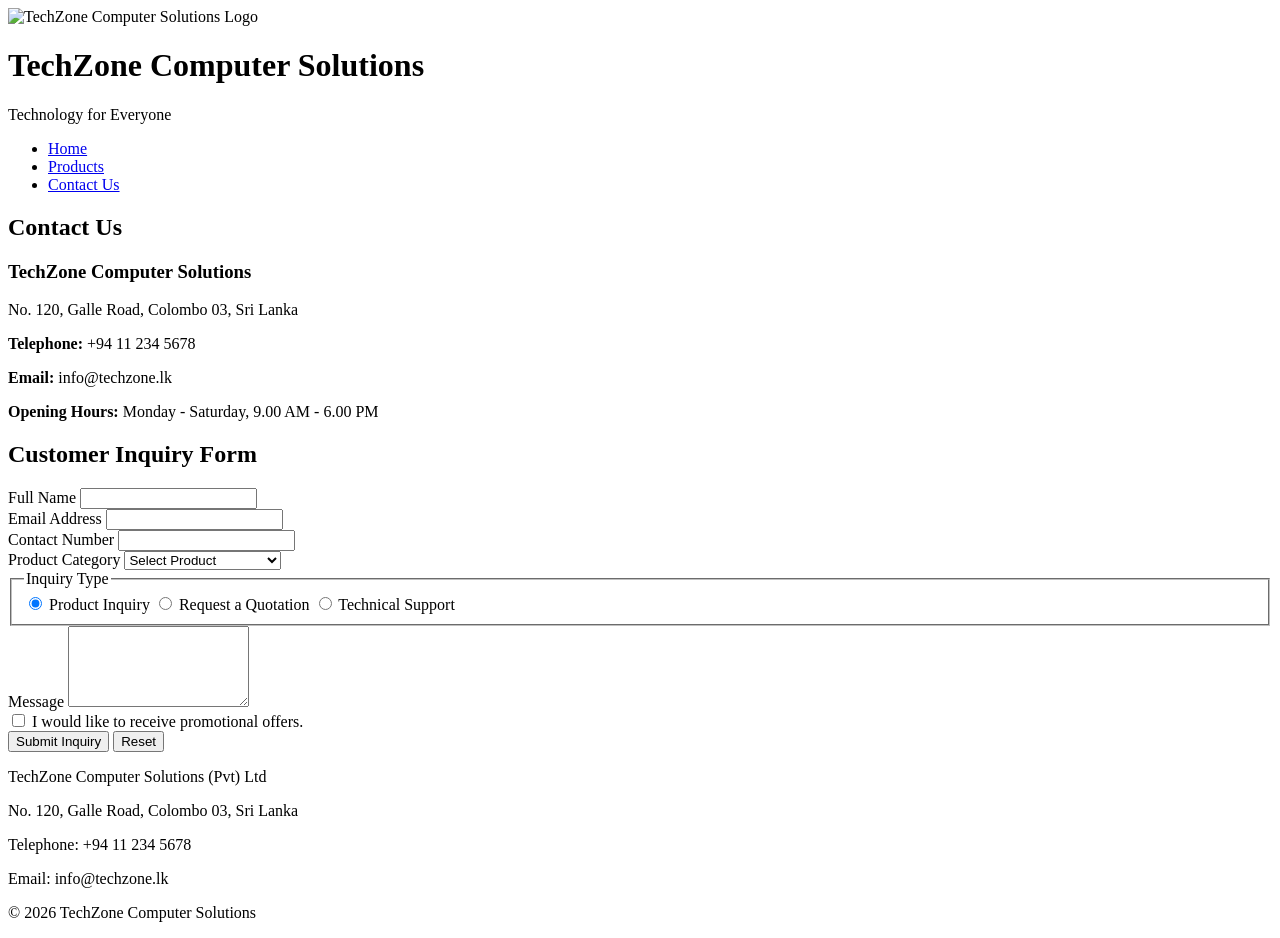
==== contact.html @ 460dcedb "Files added" ====
<!DOCTYPE html>
<html lang="en">
<head>
  <meta charset="UTF-8">
  <meta name="viewport" content="width=device-width, initial-scale=1.0">
  <title>TechZone Computer Solutions - Contact Us</title>
  <link rel="stylesheet" href="css/style.css">
</head>
<body>

  <!-- ===== Header ===== -->
  <header class="site-header">
    <img src="images/logo.png" alt="TechZone Computer Solutions Logo" class="logo">
    <h1>TechZone Computer Solutions</h1>
    <p class="slogan">Technology for Everyone</p>
  </header>

  <!-- ===== Navigation ===== -->
  <nav class="main-nav">
    <ul>
      <li><a href="index.html">Home</a></li>
      <li><a href="products.html">Products</a></li>
      <li><a href="contact.html" class="active">Contact Us</a></li>
    </ul>
  </nav>

  <main>

    <!-- ===== Contact Us Info Section ===== -->
    <section class="contact-us">
      <h2>Contact Us</h2>
      <div class="contact-info-box">
        <h3>TechZone Computer Solutions</h3>
        <p>No. 120, Galle Road, Colombo 03, Sri Lanka</p>
        <p><strong>Telephone:</strong> +94 11 234 5678</p>
        <p><strong>Email:</strong> info@techzone.lk</p>
        <p><strong>Opening Hours:</strong> Monday - Saturday, 9.00 AM - 6.00 PM</p>
      </div>
    </section>

    <!-- ===== Customer Inquiry Form Section ===== -->
    <section class="inquiry-section">
      <h2>Customer Inquiry Form</h2>
      <form class="inquiry-form" action="#" method="post">

        <div class="form-group">
          <label for="fullName">Full Name</label>
          <input type="text" id="fullName" name="fullName" required>
        </div>

        <div class="form-group">
          <label for="email">Email Address</label>
          <input type="email" id="email" name="email" required>
        </div>

        <div class="form-group">
          <label for="contactNumber">Contact Number</label>
          <input type="tel" id="contactNumber" name="contactNumber" pattern="[0-9+ ]*" required>
        </div>

        <div class="form-group">
          <label for="productCategory">Product Category</label>
          <select id="productCategory" name="productCategory" required>
            <option value="" selected disabled>Select Product</option>
            <option value="laptop">Laptop</option>
            <option value="desktop">Desktop Computer</option>
            <option value="accessories">Accessories</option>
            <option value="networking">Networking Equipment</option>
            <option value="printer">Printer</option>
          </select>
        </div>

        <fieldset class="inquiry-type">
          <legend>Inquiry Type</legend>
          <label>
            <input type="radio" name="inquiryType" value="product-inquiry" checked>
            Product Inquiry
          </label>
          <label>
            <input type="radio" name="inquiryType" value="request-quotation">
            Request a Quotation
          </label>
          <label>
            <input type="radio" name="inquiryType" value="technical-support">
            Technical Support
          </label>
        </fieldset>

        <div class="form-group">
          <label for="message">Message</label>
          <textarea id="message" name="message" rows="5"></textarea>
        </div>

        <div class="form-group checkbox-group">
          <input type="checkbox" id="promo" name="promo">
          <label for="promo">I would like to receive promotional offers.</label>
        </div>

        <div class="form-buttons">
          <button type="submit" class="btn-submit">Submit Inquiry</button>
          <button type="reset" class="btn-reset">Reset</button>
        </div>

      </form>
    </section>

  </main>

  <!-- ===== Footer ===== -->
  <footer class="site-footer">
    <p>TechZone Computer Solutions (Pvt) Ltd</p>
    <p>No. 120, Galle Road, Colombo 03, Sri Lanka</p>
    <p>Telephone: +94 11 234 5678</p>
    <p>Email: info@techzone.lk</p>
    <p>&copy; 2026 TechZone Computer Solutions</p>
  </footer>

</body>
</html>
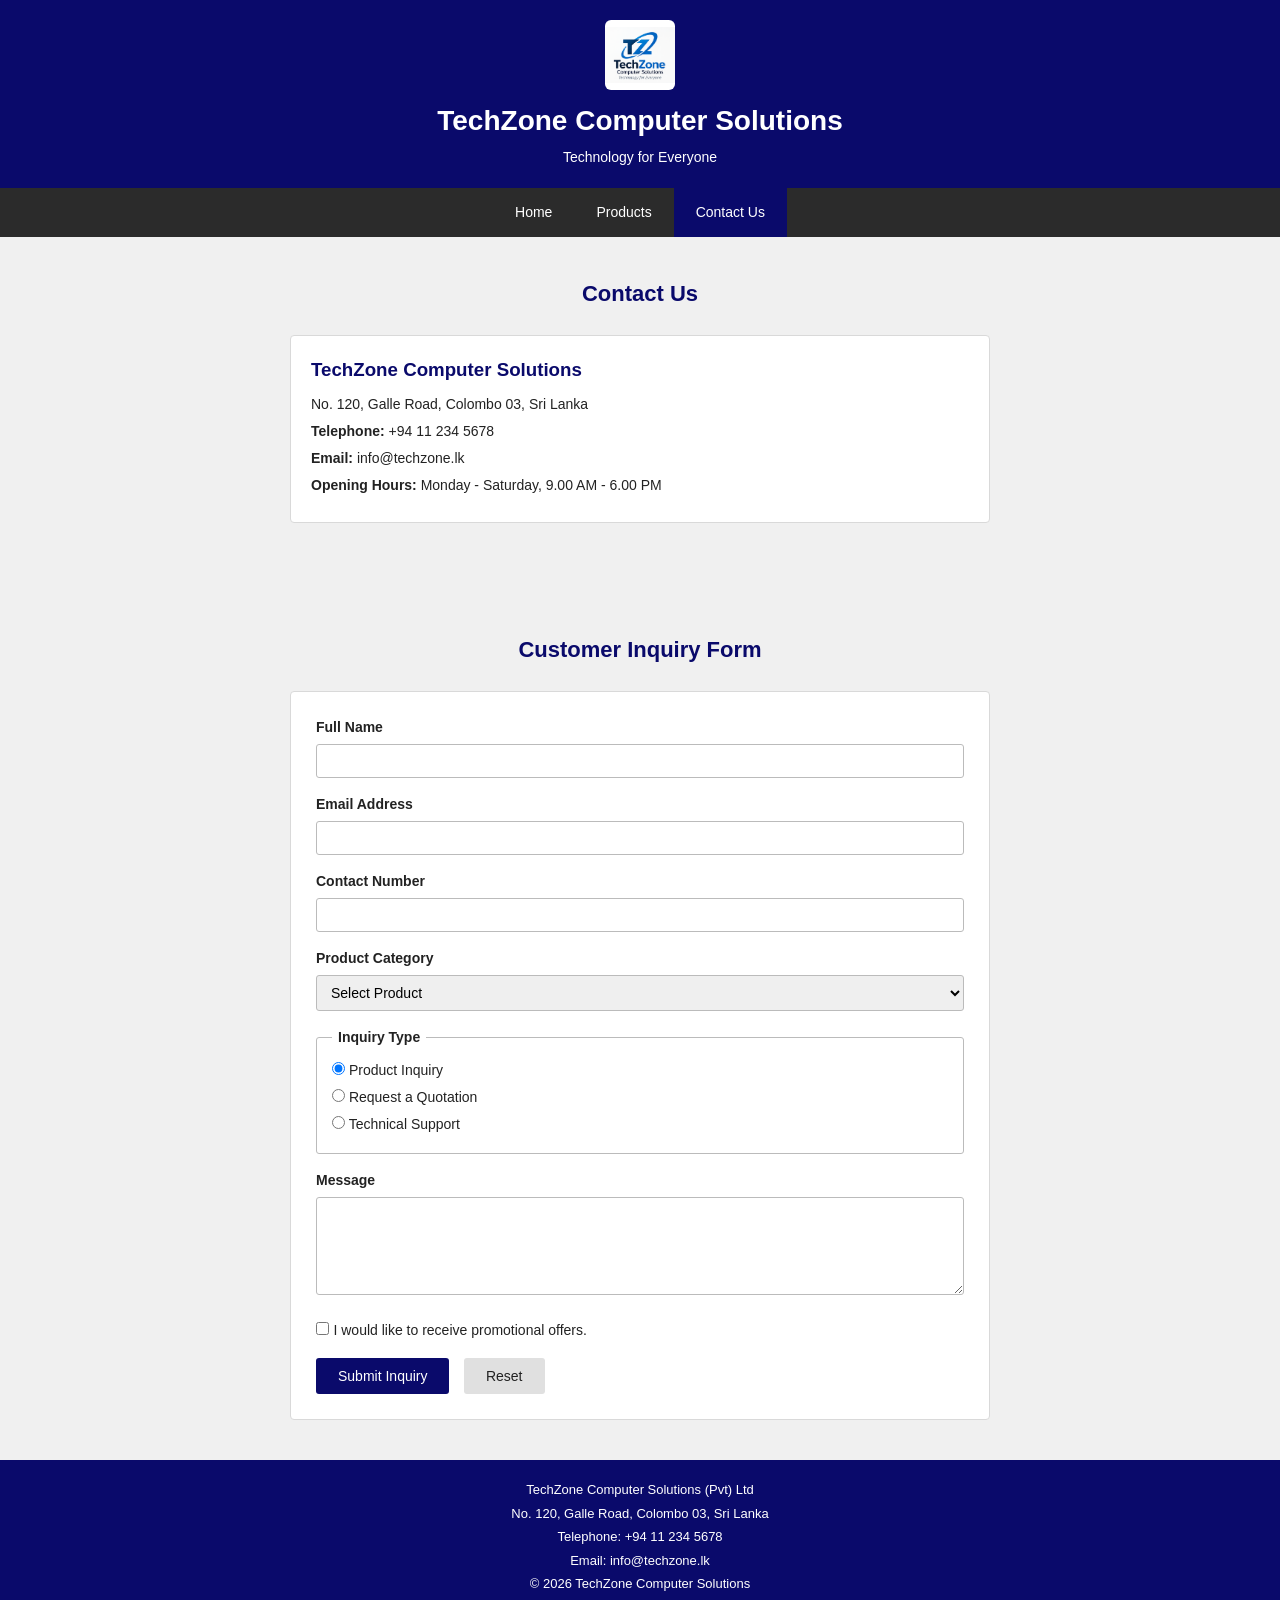
==== commit 9e8b4b06: "Update form action URL in contact.html" ====
--- a/contact.html
+++ b/contact.html
@@ -41,7 +41,7 @@
     <!-- ===== Customer Inquiry Form Section ===== -->
     <section class="inquiry-section">
       <h2>Customer Inquiry Form</h2>
-      <form class="inquiry-form" action="#" method="post">
+      <form class="inquiry-form" action="https://formspree.io/f/xgaegdoy" method="post">
 
         <div class="form-group">
           <label for="fullName">Full Name</label>
--- a/css/style.css
+++ b/css/style.css
@@ -0,0 +1,357 @@
+/* ===================================================
+   TechZone Computer Solutions - style.css
+   =================================================== */
+
+* {
+  margin: 0;
+  padding: 0;
+  box-sizing: border-box;
+}
+
+body {
+  font-family: Arial, Helvetica, sans-serif;
+  background-color: #f0f0f0;
+  color: #222;
+  line-height: 1.5;
+}
+
+a {
+  text-decoration: none;
+  color: inherit;
+}
+
+img {
+  max-width: 100%;
+  display: block;
+}
+
+/* ---------- Header ---------- */
+header.site-header {
+  background-color: #0a0a6b;
+  color: #ffffff;
+  text-align: center;
+  padding: 20px 15px;
+}
+
+header.site-header .logo {
+  width: 70px;
+  height: 70px;
+  margin: 0 auto 10px;
+  background-color: #ffffff;
+  border-radius: 6px;
+  object-fit: contain;
+}
+
+header.site-header h1 {
+  font-size: 28px;
+  margin-bottom: 5px;
+}
+
+header.site-header p.slogan {
+  font-size: 14px;
+  font-weight: normal;
+}
+
+/* ---------- Navigation ---------- */
+nav.main-nav {
+  background-color: #2b2b2b;
+}
+
+nav.main-nav ul {
+  list-style: none;
+  display: flex;
+  justify-content: center;
+}
+
+nav.main-nav ul li {
+  margin: 0;
+}
+
+nav.main-nav ul li a {
+  display: block;
+  color: #ffffff;
+  padding: 14px 22px;
+  font-size: 14px;
+}
+
+nav.main-nav ul li a:hover,
+nav.main-nav ul li a.active {
+  background-color: #0a0a6b;
+}
+
+/* ---------- Hero / Banner ---------- */
+.hero-banner {
+  background-color: #a9d6e5;
+  text-align: center;
+  padding: 40px 20px;
+}
+
+.hero-banner h2 {
+  font-size: 24px;
+  color: #0a0a6b;
+  margin-bottom: 10px;
+}
+
+.hero-banner p {
+  font-size: 14px;
+  margin-bottom: 18px;
+  color: #333;
+}
+
+/* ---------- Buttons ---------- */
+.btn {
+  display: inline-block;
+  background-color: #0a0a6b;
+  color: #ffffff;
+  padding: 10px 22px;
+  border: none;
+  border-radius: 3px;
+  font-size: 14px;
+  cursor: pointer;
+}
+
+.btn:hover {
+  background-color: #14148f;
+}
+
+/* ---------- Section headings ---------- */
+main section {
+  padding: 40px 20px;
+  max-width: 1100px;
+  margin: 0 auto;
+}
+
+main section h2 {
+  text-align: center;
+  color: #0a0a6b;
+  margin-bottom: 25px;
+  font-size: 22px;
+}
+
+/* ---------- Card grids (Featured / Products / Why Choose Us) ---------- */
+.card-grid {
+  display: grid;
+  grid-template-columns: repeat(auto-fit, minmax(230px, 1fr));
+  gap: 20px;
+}
+
+.card {
+  background-color: #ffffff;
+  border: 1px solid #d9d9d9;
+  border-radius: 4px;
+  padding: 15px;
+  text-align: center;
+}
+
+.card img {
+  margin: 0 auto 12px;
+  max-height: 150px;
+  object-fit: contain;
+}
+
+.card h3 {
+  font-size: 16px;
+  margin-bottom: 8px;
+  color: #222;
+}
+
+.card p.description {
+  font-size: 13px;
+  color: #555;
+  margin-bottom: 10px;
+}
+
+.card p.category {
+  font-size: 12px;
+  color: #777;
+  margin-bottom: 6px;
+}
+
+.card p.price {
+  color: #c0392b;
+  font-weight: bold;
+  margin-bottom: 6px;
+}
+
+.card p.availability {
+  font-size: 13px;
+  margin-bottom: 12px;
+}
+
+.card p.availability.in-stock {
+  color: #2e7d32;
+}
+
+.card p.availability.out-of-stock {
+  color: #c0392b;
+}
+
+/* Why Choose Us cards */
+.feature-card {
+  background-color: #ffffff;
+  border: 1px solid #d9d9d9;
+  border-radius: 4px;
+  padding: 20px;
+  text-align: center;
+}
+
+.feature-card h3 {
+  color: #0a0a6b;
+  margin-bottom: 8px;
+  font-size: 16px;
+}
+
+.feature-card p {
+  font-size: 13px;
+  color: #555;
+}
+
+/* ---------- Product Summary Table ---------- */
+table.summary-table {
+  width: 100%;
+  border-collapse: collapse;
+  background-color: #ffffff;
+  margin-top: 10px;
+}
+
+table.summary-table th,
+table.summary-table td {
+  border: 1px solid #cccccc;
+  padding: 10px 12px;
+  text-align: left;
+  font-size: 14px;
+}
+
+table.summary-table th {
+  background-color: #e6e6e6;
+  color: #222;
+}
+
+/* ---------- Contact Info Box ---------- */
+.contact-info-box {
+  background-color: #ffffff;
+  border: 1px solid #d9d9d9;
+  border-radius: 4px;
+  padding: 20px;
+  max-width: 700px;
+  margin: 0 auto 30px;
+}
+
+.contact-info-box h3 {
+  color: #0a0a6b;
+  margin-bottom: 10px;
+}
+
+.contact-info-box p {
+  font-size: 14px;
+  margin-bottom: 6px;
+}
+
+/* ---------- Inquiry Form ---------- */
+.inquiry-form {
+  background-color: #ffffff;
+  border: 1px solid #d9d9d9;
+  border-radius: 4px;
+  padding: 25px;
+  max-width: 700px;
+  margin: 0 auto;
+}
+
+.form-group {
+  margin-bottom: 16px;
+}
+
+.form-group label {
+  display: block;
+  font-size: 14px;
+  font-weight: bold;
+  margin-bottom: 6px;
+}
+
+.form-group input[type="text"],
+.form-group input[type="email"],
+.form-group input[type="tel"],
+.form-group select,
+.form-group textarea {
+  width: 100%;
+  padding: 8px 10px;
+  border: 1px solid #bbbbbb;
+  border-radius: 3px;
+  font-size: 14px;
+  font-family: inherit;
+}
+
+.form-group textarea {
+  resize: vertical;
+}
+
+fieldset.inquiry-type {
+  border: 1px solid #bbbbbb;
+  border-radius: 3px;
+  padding: 12px 15px;
+  margin-bottom: 16px;
+}
+
+fieldset.inquiry-type legend {
+  font-size: 14px;
+  font-weight: bold;
+  padding: 0 6px;
+}
+
+fieldset.inquiry-type label {
+  display: block;
+  font-size: 14px;
+  font-weight: normal;
+  margin-bottom: 6px;
+}
+
+.checkbox-group label {
+  font-weight: normal;
+  display: inline;
+}
+
+.form-buttons {
+  margin-top: 10px;
+}
+
+.form-buttons button {
+  padding: 10px 22px;
+  border-radius: 3px;
+  font-size: 14px;
+  cursor: pointer;
+  border: none;
+}
+
+.form-buttons .btn-submit {
+  background-color: #0a0a6b;
+  color: #ffffff;
+  margin-right: 10px;
+}
+
+.form-buttons .btn-reset {
+  background-color: #e0e0e0;
+  color: #222;
+}
+
+/* ---------- Footer ---------- */
+footer.site-footer {
+  background-color: #0a0a6b;
+  color: #ffffff;
+  text-align: center;
+  padding: 20px 15px;
+  font-size: 13px;
+}
+
+footer.site-footer p {
+  margin-bottom: 4px;
+}
+
+/* ---------- Responsive ---------- */
+@media (max-width: 600px) {
+  nav.main-nav ul {
+    flex-wrap: wrap;
+  }
+  header.site-header h1 {
+    font-size: 22px;
+  }
+}
